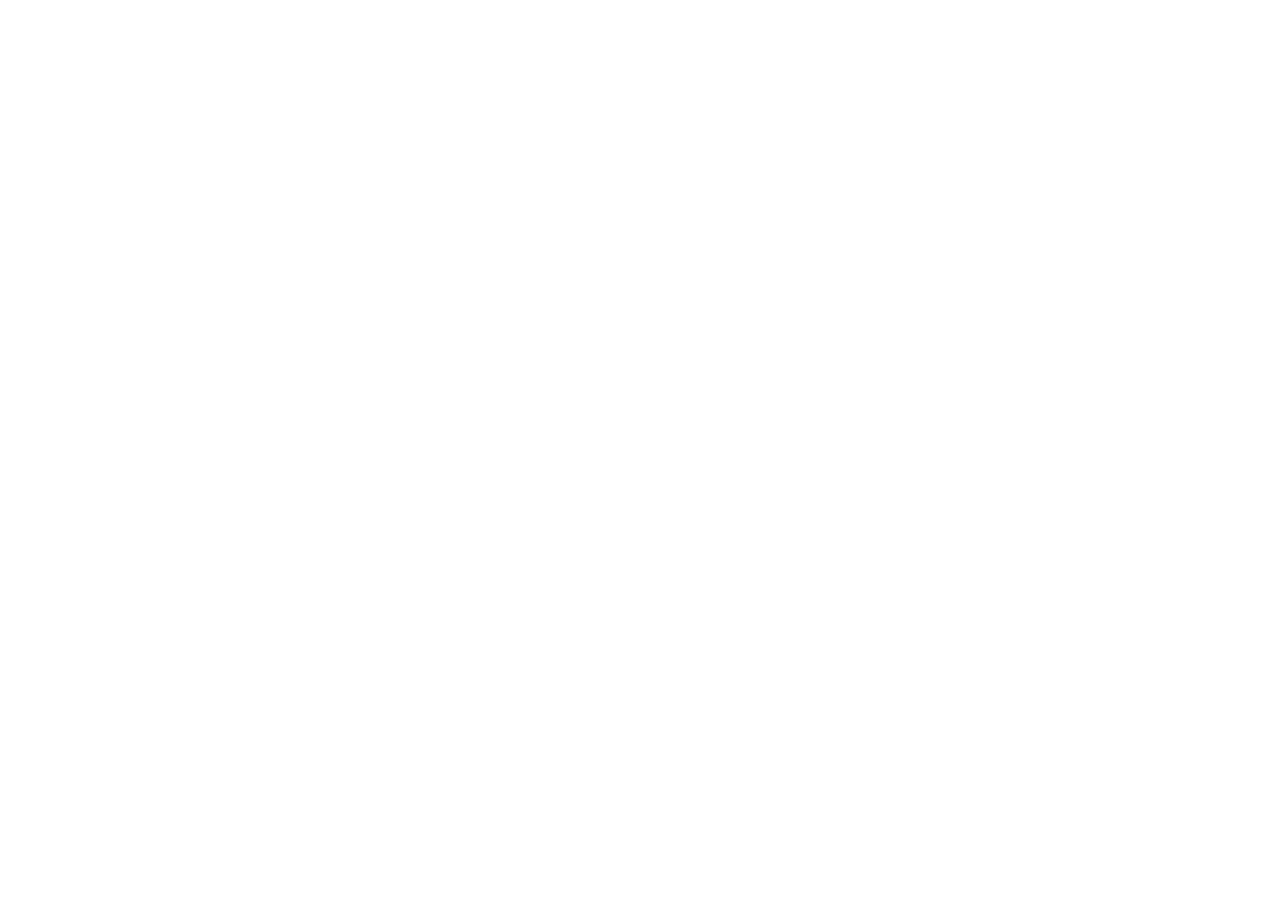
==== index.html @ 3eb48d72 "Add files via upload" ====
<!DOCTYPE html>
<html lang="fr">
    <head>
        <meta charset="utf-8" />
        <title>DisCuss</title>
        <link href="style.css" text="text/css" type="stylesheet" />
    </head>
    <header>
        
    </header>
</html>
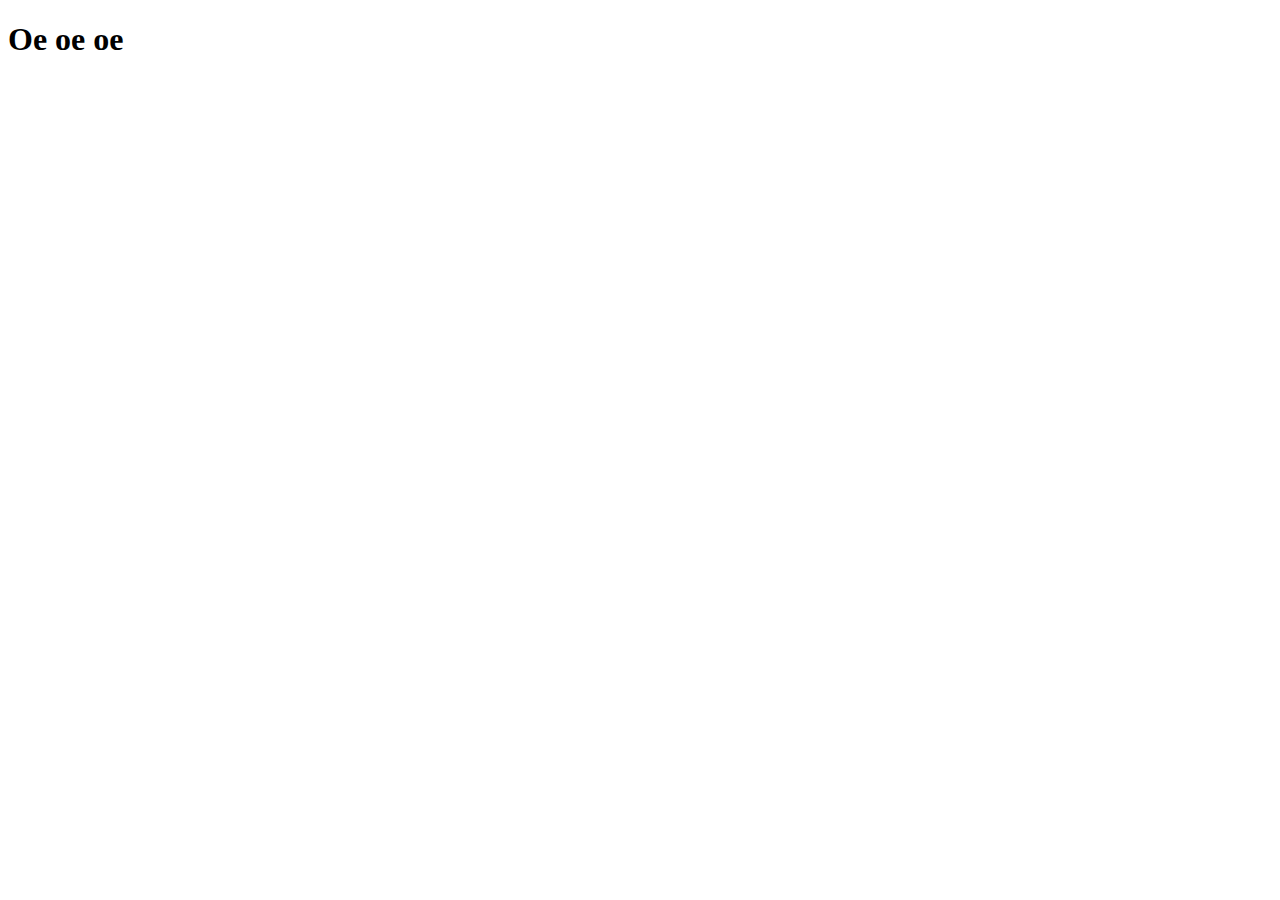
==== commit 8ebb081f: "Amélioration de index.html" ====
--- a/index.html
+++ b/index.html
@@ -6,6 +6,9 @@
         <link href="style.css" text="text/css" type="stylesheet" />
     </head>
     <header>
-        
+	        
     </header>
-</html>+    <body>
+	    <h1>Oe oe oe </h1>
+	</body>	    
+</html>
